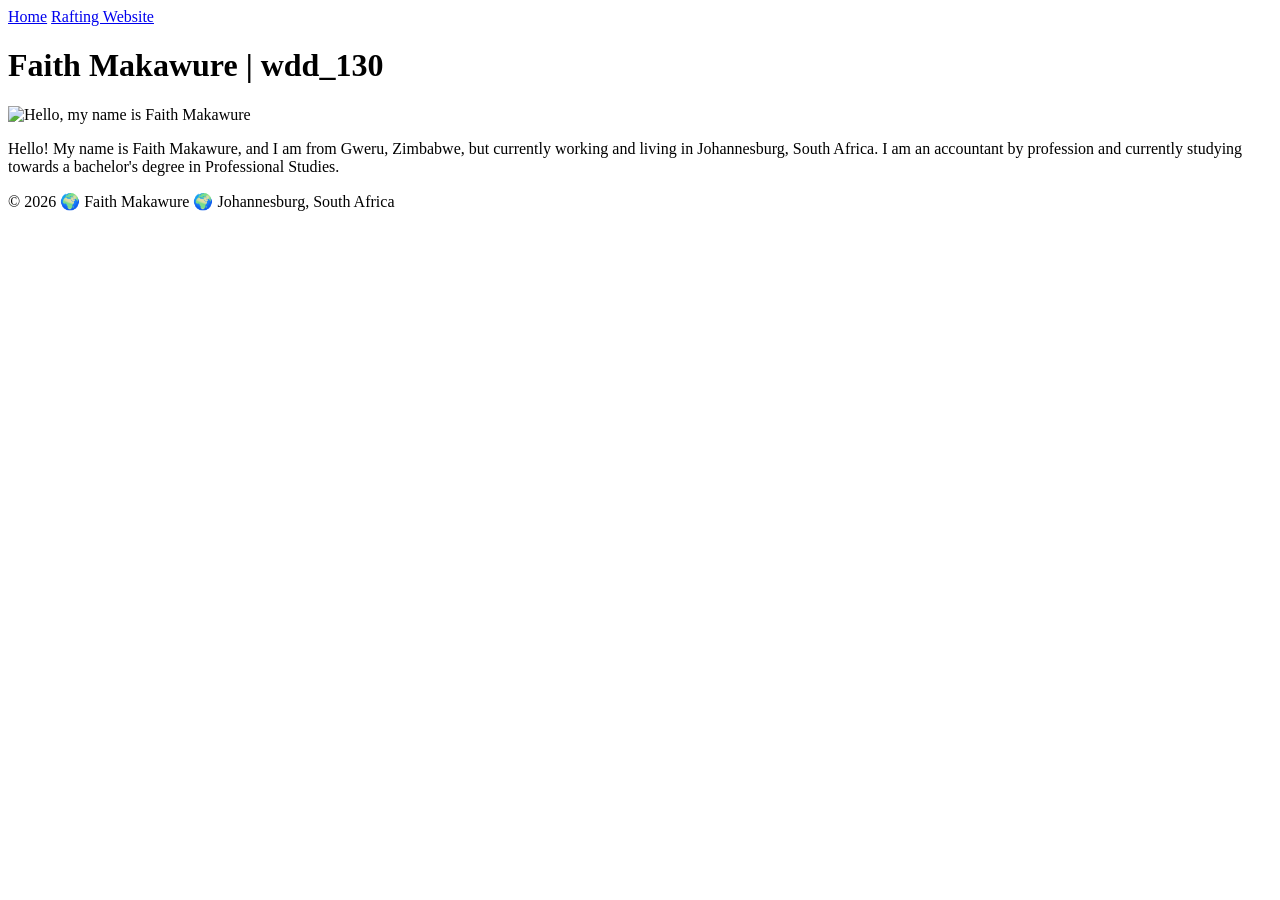
==== index.html @ 79326a5b "Week01 updated" ====
<!DOCTYPE html>
<html lang="en-US">
  <head>
    <meta charset="utf-8">
    <meta name="viewport" content="width=device-width, initial-scale=1.0">
    <title>Faith Makawure | wdd_130</title>
  </head>
  <body>
    <header>
      <nav>
        <a href="#">Home</a>
        <a href="wwr/">Rafting Website</a>
      </nav>
    </header>
    <main>
      <h1>Faith Makawure | wdd_130</h1>
      <img src="images/profile.jpg" alt="Hello, my name is Faith Makawure" width="200">
      <p>Hello! My name is Faith Makawure, and I am from Gweru, Zimbabwe, but currently working and living in Johannesburg, South Africa. I am an accountant by profession and currently studying towards a bachelor's degree in Professional Studies.</p>
    </main>
    <footer>
      <p>&copy; 2026 🌍 Faith Makawure 🌍 Johannesburg, South Africa</p>
    </footer>
  </body>
</html>
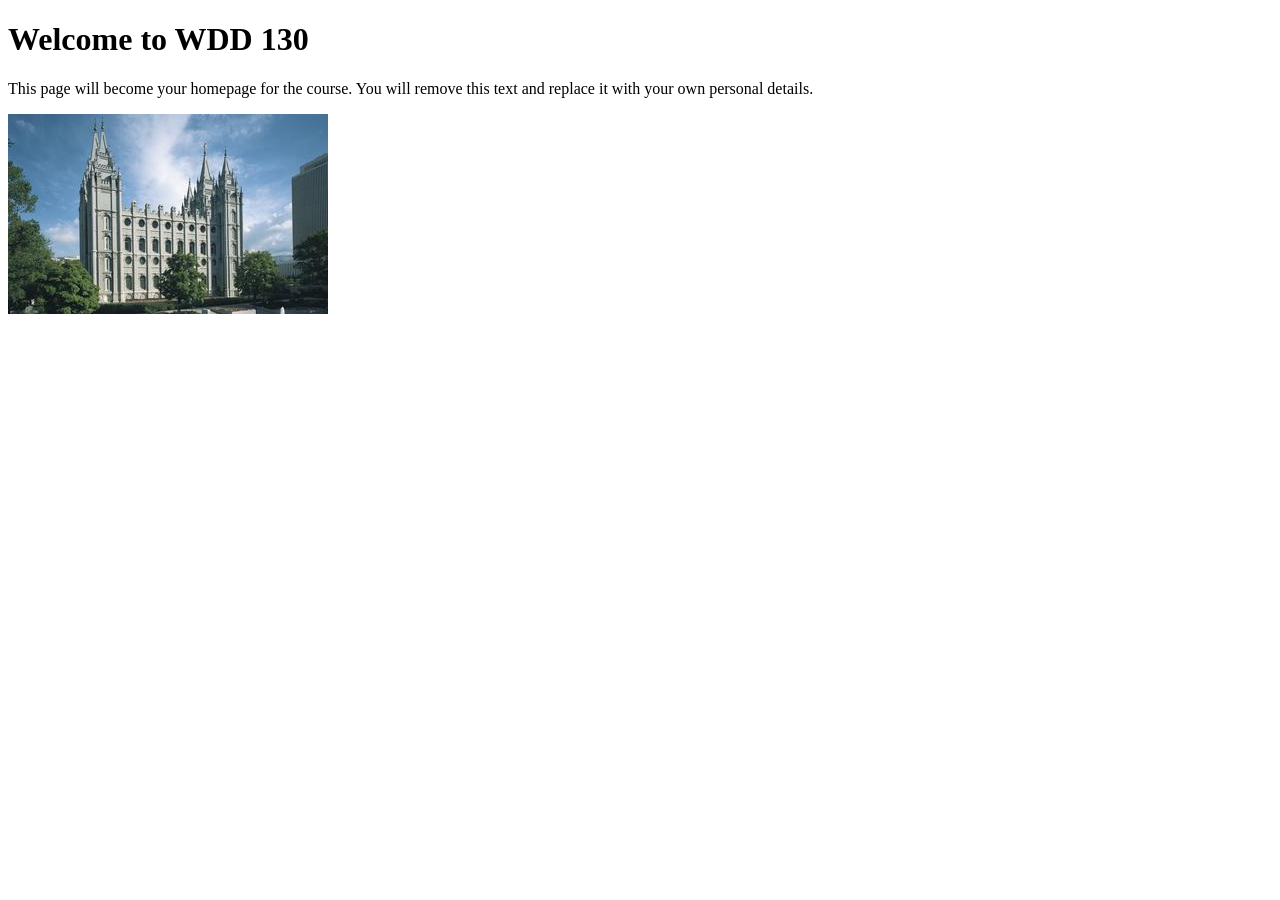
==== commit bd89f1fd: "Initial commit" ====
--- a/index.html
+++ b/index.html
@@ -1,24 +1,17 @@
-<!DOCTYPE html>
-<html lang="en-US">
-  <head>
-    <meta charset="utf-8">
-    <meta name="viewport" content="width=device-width, initial-scale=1.0">
-    <title>Faith Makawure | wdd_130</title>
-  </head>
-  <body>
-    <header>
-      <nav>
-        <a href="#">Home</a>
-        <a href="wwr/">Rafting Website</a>
-      </nav>
-    </header>
-    <main>
-      <h1>Faith Makawure | wdd_130</h1>
-      <img src="images/profile.jpg" alt="Hello, my name is Faith Makawure" width="200">
-      <p>Hello! My name is Faith Makawure, and I am from Gweru, Zimbabwe, but currently working and living in Johannesburg, South Africa. I am an accountant by profession and currently studying towards a bachelor's degree in Professional Studies.</p>
-    </main>
-    <footer>
-      <p>&copy; 2026 🌍 Faith Makawure 🌍 Johannesburg, South Africa</p>
-    </footer>
-  </body>
-</html>
+<!DOCTYPE html>
+<html lang="en">
+
+<head>
+    <meta charset="UTF-8">
+    <meta name="viewport" content="width=device-width, initial-scale=1.0">
+    <title>WDD 130 | Personal Homepage</title>
+</head>
+
+<body>
+    <h1>Welcome to WDD 130</h1>
+    <p>This page will become your homepage for the course. You will remove this text and replace it with your own personal details.</p>
+
+    <img src="images/salt-lake-temple.jpg" alt="The Salt Lake Temple.">
+</body>
+
+</html>
